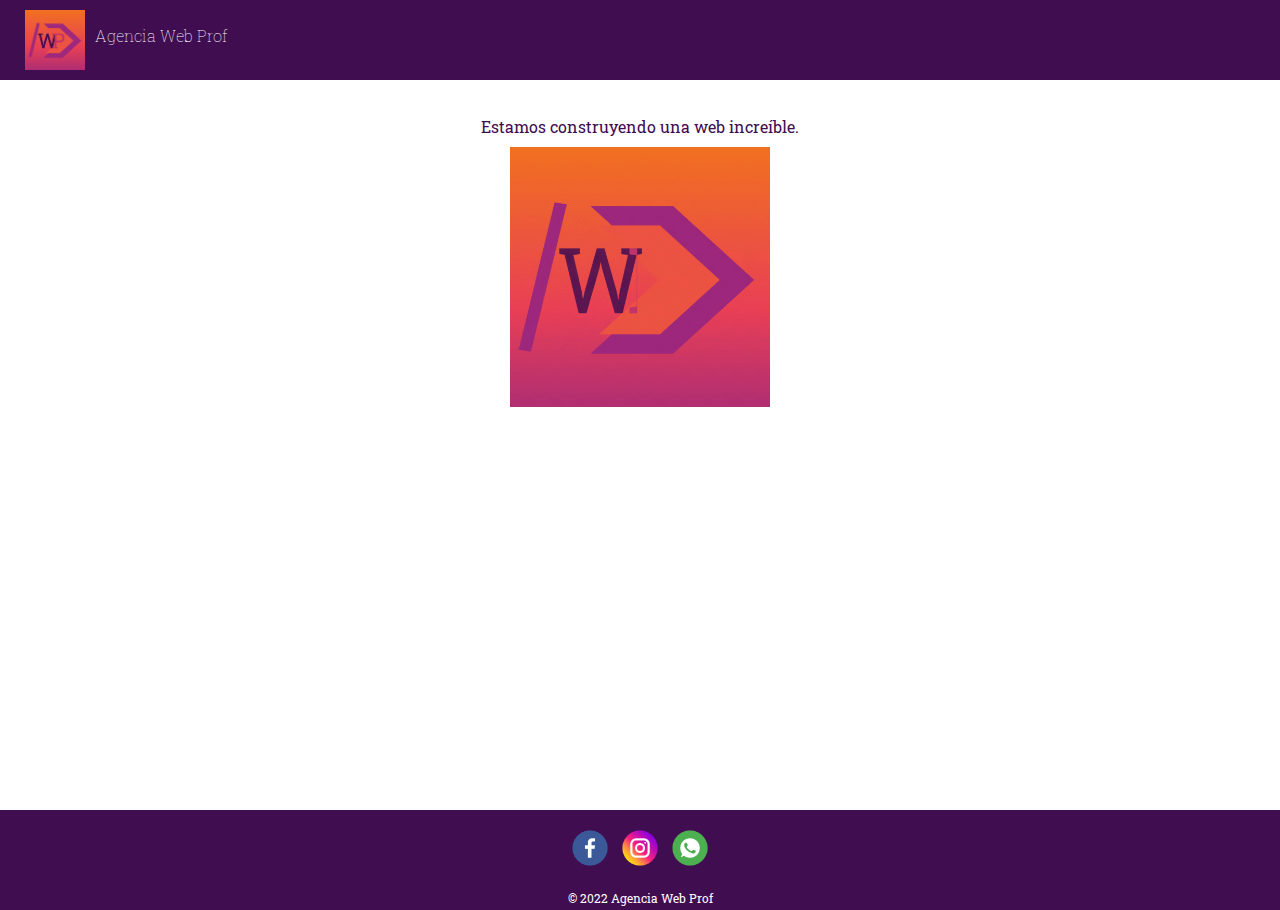
==== public/index.html @ 10464bdc "landing page en construccion" ====
<!DOCTYPE html>
<html lang="en">
<head>
    <meta charset="UTF-8">
    <meta http-equiv="X-UA-Compatible" content="IE=edge">
    <meta name="viewport" content="width=device-width, initial-scale=1.0">
  <!-- Primary Meta Tags -->
<title>Agencia Web Prof </title>
<meta name="title" content="Agencia Web Prof ">
<meta name="description" content="Desarrollos digitales para Profesionales.
Somos un equipo de desarrolladores web apasionados por las herramientas digitales. Creamos tu sitio web y redes sociales para que tu marca personal o de tu institución tenga presencia en internet.">

<!-- Open Graph / Facebook -->
<meta property="og:type" content="website">
<meta property="og:url" content="https://agenciawebprof-1330c.web.app/">
<meta property="og:title" content="Agencia Web Prof ">
<meta property="og:description" content="Desarrollos digitales para Profesionales.
Somos un equipo de desarrolladores web apasionados por las herramientas digitales. Creamos tu sitio web y redes sociales para que tu marca personal o de tu institución tenga presencia en internet.">
<meta property="og:image" content="https://agenciawebprof-1330c.web.app/images/WP-portadaFB.png">

<!-- Twitter -->
<meta property="twitter:card" content="summary_large_image">
<meta property="twitter:url" content="https://agenciawebprof-1330c.web.app/">
<meta property="twitter:title" content="Agencia Web Prof ">
<meta property="twitter:description" content="Desarrollos digitales para Profesionales.
Somos un equipo de desarrolladores web apasionados por las herramientas digitales. Creamos tu sitio web y redes sociales para que tu marca personal o de tu institución tenga presencia en internet.">
<meta property="twitter:image" content="https://agenciawebprof-1330c.web.app/images/WP-portadaFB.png">
    <link rel="shortcut icon" href="images/WP-logo.png" type="image/x-icon">
    <link rel="stylesheet" href="style/style.css">
    <link rel="preconnect" href="https://fonts.googleapis.com">

    <meta name="robots" content="index, follow" />
    <meta name="googlebot" content="index, follow" />
    <meta name="googlebot-news" content="index, follow" />
    
<link rel="preconnect" href="https://fonts.gstatic.com" crossorigin>
<link href="https://fonts.googleapis.com/css2?family=Roboto+Slab:wght@100;400;700&display=swap" rel="stylesheet">
</head>
<body>
    <header>
        <nav>
            <div class="nav-container-logo">
                <img src="images/WP-logo.png" alt="Logo Agencia Web Prof">
                <h3>Agencia Web Prof</h3>
            </div>
        </nav>
    </header>
    <section class="main">
            <div class="container-main">
                <h1>Estamos construyendo una web increíble.</h1>
                <img src="images/WP.gif" alt="">
            </div>
    </section>
    <footer>
        <div class="footer-container">
            <a href="https://www.facebook.com/Agencia-Web-Prof-107950145409846" target="_blank"><img src="images/logo-face.png" alt="Facebook" class="footer-img-redes"></a>
            <a href="https://www.instagram.com/agencia.web.prof/" target="_blank"><img src="images/logo-insta.png" alt="Instagram" class="footer-img-redes"></a>
            <a href="https://walink.co/66dfc9" target="_blank"><img src="images/logo-whatsapp.png" alt="Whatsapp" class="footer-img-redes"></a>
        </div>
       <div class="footer-copy">&copy; 2022 Agencia Web Prof</div>
    </footer>
</body>
</html>
---- public/style/style.css ----
body {
    box-sizing: border-box;
    margin: 0 auto;
    font-family: 'Roboto Slab', serif;
     -webkit-font-smoothing: antialiased;
}
header {
    height: 80px;
    width: 100%;
    background-color: #400D51;
}
.nav-container-logo {
    width: 100%;
    height: 60px;
    display: flex;
    gap: 10px;
}
.nav-container-logo img {
    width: 60px;
    height: 60px;
    margin-top: 10px;
    margin-left: 25px;
}
.nav-container-logo h3 {
    color: #fff;
    font-weight: 100;
    font-size: 16px;
    margin-top: 25px;
}
.main {
    width: 100%;
    height: calc(100vh - 170px );
    display: flex;
}
.container-main {
    width: 100%;
    margin-top: 25px;
    display: flex;
    flex-direction: column;
    align-items: center;
}
.container-main img {
    width: 260px;
}
.container-main h1 {
    font-weight: 400;
    color:#400D51;
    font-size: 16px;
}
footer {
    width: 100%;
    height: 100px;
    display: flex;
    flex-direction: column;
    align-items: center;
    background-color: #400D51;
}
.footer-container {
    width: 100%;
    height: 80px;
    display: flex;
    justify-content: center;
    gap: 10px;
    align-items: center;
}
.footer-img-redes {
    width: 40px;
}
.footer-copy {
    color: #fff;
    font-size: 12px;
}
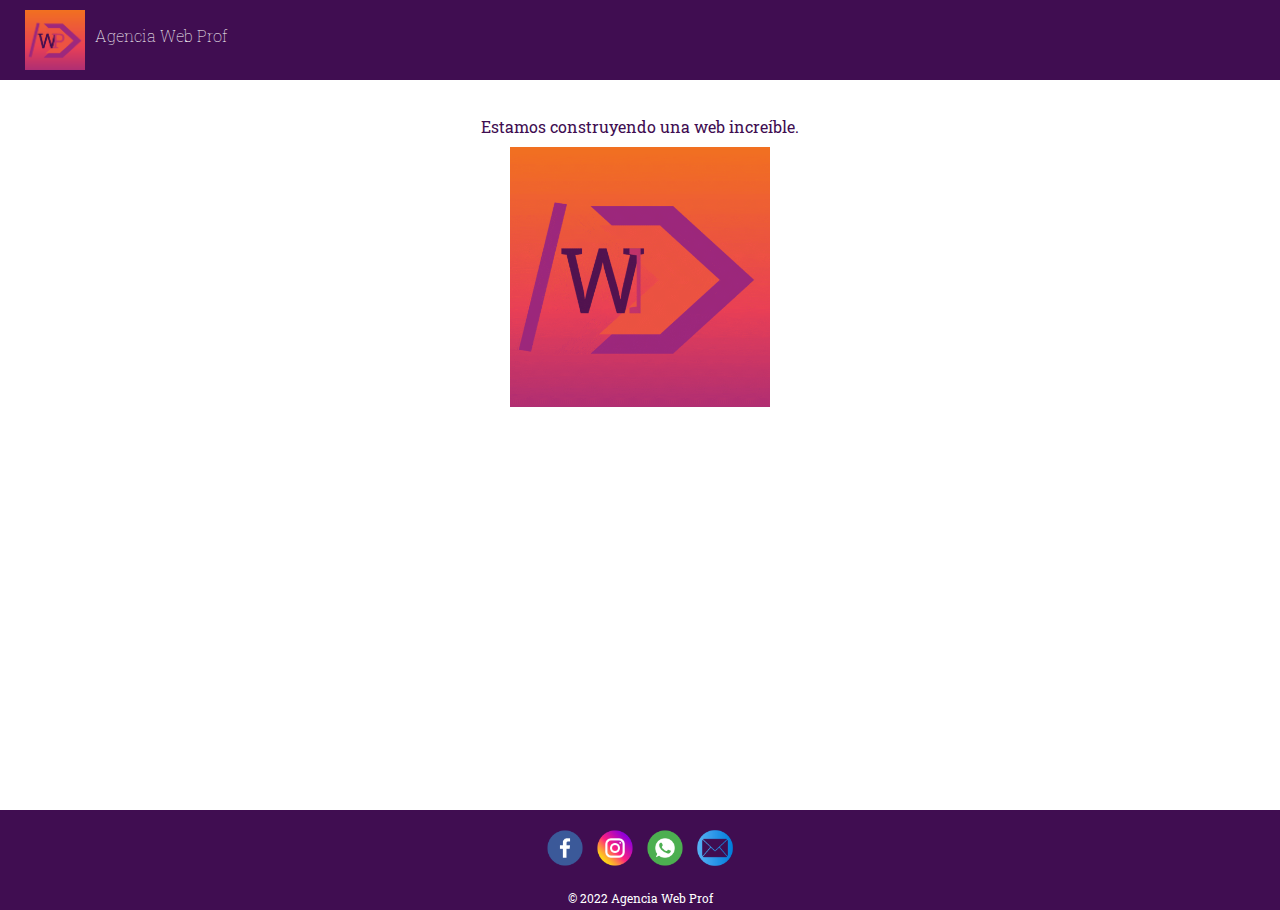
==== commit c36eec4f: "nuevo logo en footer - mail" ====
--- a/public/index.html
+++ b/public/index.html
@@ -56,6 +56,7 @@
             <a href="https://www.facebook.com/Agencia-Web-Prof-107950145409846" target="_blank"><img src="images/logo-face.png" alt="Facebook" class="footer-img-redes"></a>
             <a href="https://www.instagram.com/agencia.web.prof/" target="_blank"><img src="images/logo-insta.png" alt="Instagram" class="footer-img-redes"></a>
             <a href="https://walink.co/66dfc9" target="_blank"><img src="images/logo-whatsapp.png" alt="Whatsapp" class="footer-img-redes"></a>
+            <a href="mailto:agenciawebprof@gmail.com" target="_blank"><img src="images/logo-mail.png" alt="Correo Electrónico" class="footer-img-redes"></a>
         </div>
        <div class="footer-copy">&copy; 2022 Agencia Web Prof</div>
     </footer>
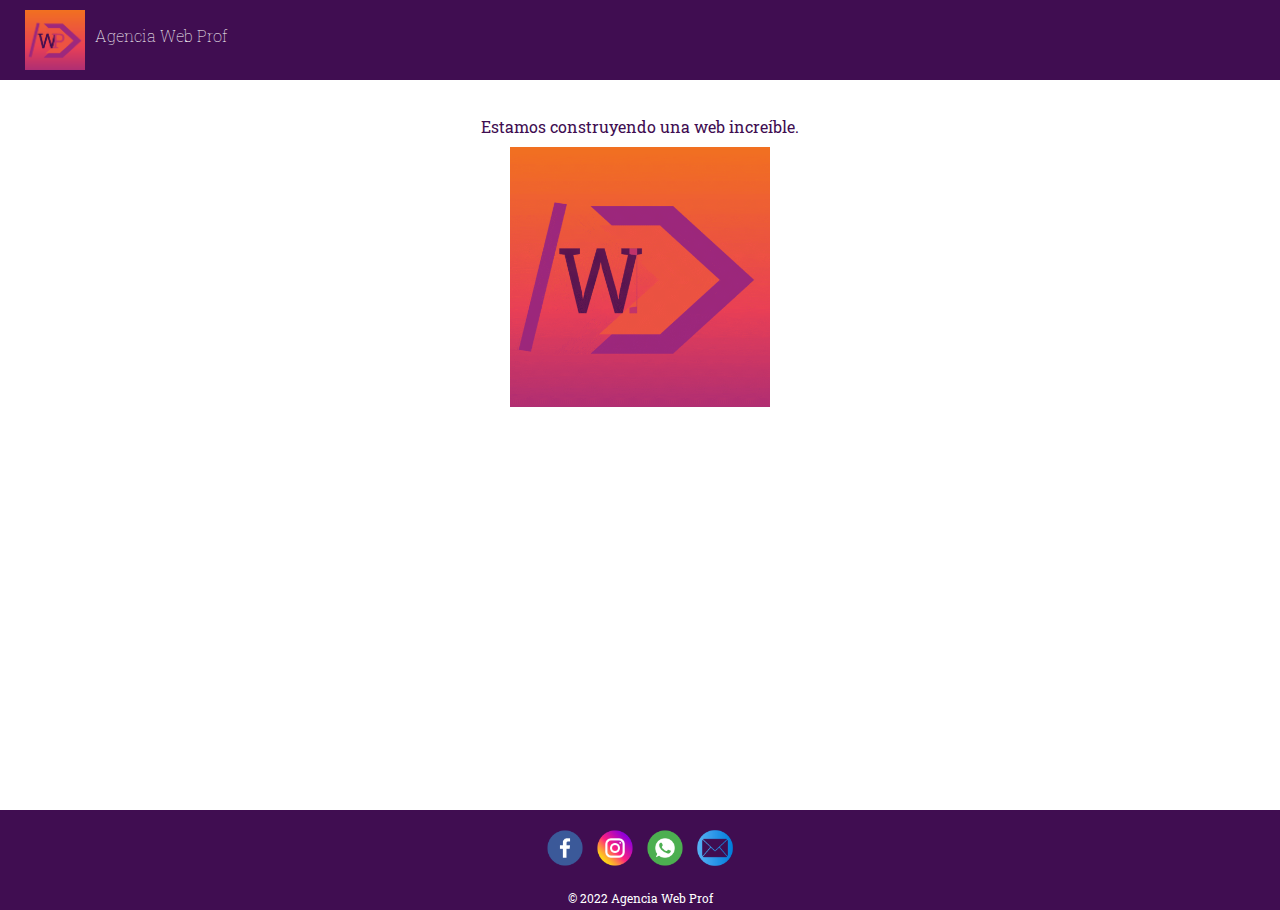
==== commit 396727e2: "Update index.html" ====
--- a/public/index.html
+++ b/public/index.html
@@ -1,5 +1,5 @@
 <!DOCTYPE html>
-<html lang="en">
+<html lang="es">
 <head>
     <meta charset="UTF-8">
     <meta http-equiv="X-UA-Compatible" content="IE=edge">
@@ -12,19 +12,19 @@
 
 <!-- Open Graph / Facebook -->
 <meta property="og:type" content="website">
-<meta property="og:url" content="https://agenciawebprof-1330c.web.app/">
+<meta property="og:url" content="https://agenciawebprof.com/">
 <meta property="og:title" content="Agencia Web Prof ">
 <meta property="og:description" content="Desarrollos digitales para Profesionales.
 Somos un equipo de desarrolladores web apasionados por las herramientas digitales. Creamos tu sitio web y redes sociales para que tu marca personal o de tu institución tenga presencia en internet.">
-<meta property="og:image" content="https://agenciawebprof-1330c.web.app/images/WP-portadaFB.png">
+<meta property="og:image" content="https://agenciawebprof.com/images/WP-portadaFB.png">
 
 <!-- Twitter -->
 <meta property="twitter:card" content="summary_large_image">
-<meta property="twitter:url" content="https://agenciawebprof-1330c.web.app/">
+<meta property="twitter:url" content="https://agenciawebprof.com/">
 <meta property="twitter:title" content="Agencia Web Prof ">
 <meta property="twitter:description" content="Desarrollos digitales para Profesionales.
 Somos un equipo de desarrolladores web apasionados por las herramientas digitales. Creamos tu sitio web y redes sociales para que tu marca personal o de tu institución tenga presencia en internet.">
-<meta property="twitter:image" content="https://agenciawebprof-1330c.web.app/images/WP-portadaFB.png">
+<meta property="twitter:image" content="https://agenciawebprof.com/images/WP-portadaFB.png">
     <link rel="shortcut icon" href="images/WP-logo.png" type="image/x-icon">
     <link rel="stylesheet" href="style/style.css">
     <link rel="preconnect" href="https://fonts.googleapis.com">
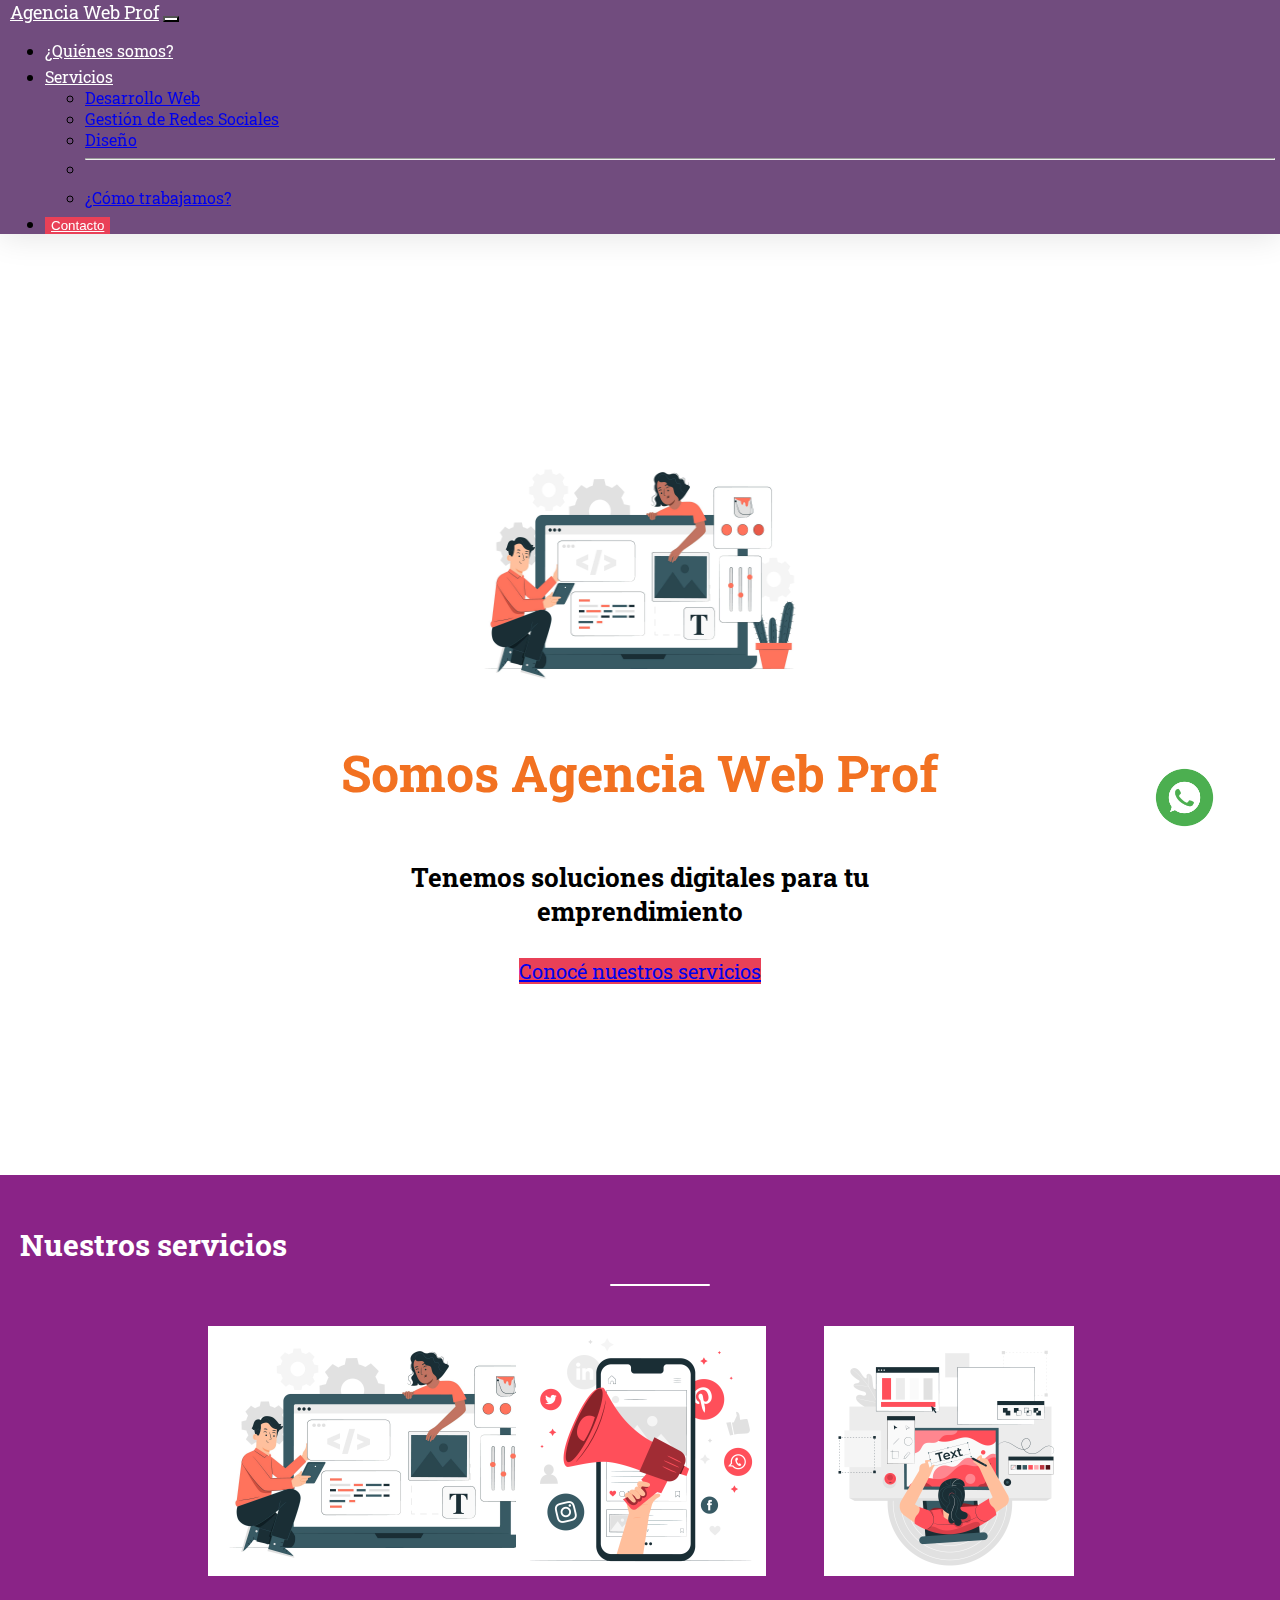
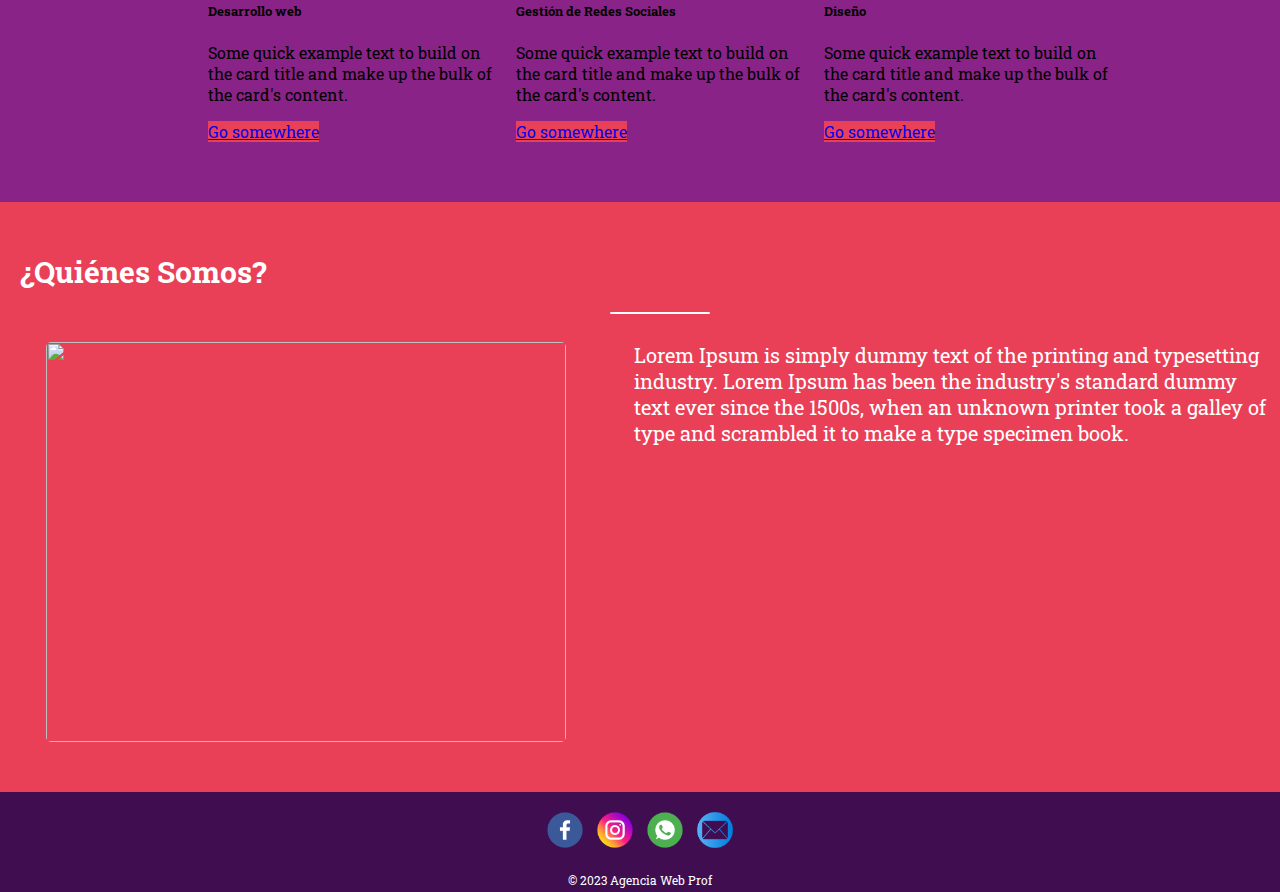
==== commit 3af404f0: "actualizacion" ====
--- a/public/index.html
+++ b/public/index.html
@@ -7,49 +7,126 @@
   <!-- Primary Meta Tags -->
 <title>Agencia Web Prof </title>
 <meta name="title" content="Agencia Web Prof ">
-<meta name="description" content="Desarrollos digitales para Profesionales.
-Somos un equipo de desarrolladores web apasionados por las herramientas digitales. Creamos tu sitio web y redes sociales para que tu marca personal o de tu institución tenga presencia en internet.">
-
+<meta name="description" content="Desarrollos digitales e integrales para Profesionales. Diseñamos páginas web, portfolios y tiendas virtuales y gestionamos redes sociales de emprendimientos, servicios independientes, etc.">
+<!--Desarrollada por margitor@gmail.com-->
 <!-- Open Graph / Facebook -->
 <meta property="og:type" content="website">
 <meta property="og:url" content="https://agenciawebprof.com/">
 <meta property="og:title" content="Agencia Web Prof ">
-<meta property="og:description" content="Desarrollos digitales para Profesionales.
-Somos un equipo de desarrolladores web apasionados por las herramientas digitales. Creamos tu sitio web y redes sociales para que tu marca personal o de tu institución tenga presencia en internet.">
+<meta property="og:description" content="Desarrollos digitales e integrales para Profesionales. Diseñamos páginas web, portfolios y tiendas virtuales y gestionamos redes sociales de emprendimientos, servicios independientes, etc.">
 <meta property="og:image" content="https://agenciawebprof.com/images/WP-portadaFB.png">
 
 <!-- Twitter -->
 <meta property="twitter:card" content="summary_large_image">
 <meta property="twitter:url" content="https://agenciawebprof.com/">
 <meta property="twitter:title" content="Agencia Web Prof ">
-<meta property="twitter:description" content="Desarrollos digitales para Profesionales.
-Somos un equipo de desarrolladores web apasionados por las herramientas digitales. Creamos tu sitio web y redes sociales para que tu marca personal o de tu institución tenga presencia en internet.">
+<meta property="twitter:description" content="Desarrollos digitales e integrales para Profesionales. Diseñamos páginas web, portfolios y tiendas virtuales y gestionamos redes sociales de emprendimientos, servicios independientes, etc.">
 <meta property="twitter:image" content="https://agenciawebprof.com/images/WP-portadaFB.png">
-    <link rel="shortcut icon" href="images/WP-logo.png" type="image/x-icon">
-    <link rel="stylesheet" href="style/style.css">
-    <link rel="preconnect" href="https://fonts.googleapis.com">
-
     <meta name="robots" content="index, follow" />
     <meta name="googlebot" content="index, follow" />
     <meta name="googlebot-news" content="index, follow" />
+
     
+
 <link rel="preconnect" href="https://fonts.gstatic.com" crossorigin>
 <link href="https://fonts.googleapis.com/css2?family=Roboto+Slab:wght@100;400;700&display=swap" rel="stylesheet">
+<!--Bootstrap-->
+<link href="https://cdn.jsdelivr.net/npm/bootstrap@5.3.0-alpha1/dist/css/bootstrap.min.css" rel="stylesheet" integrity="sha384-GLhlTQ8iRABdZLl6O3oVMWSktQOp6b7In1Zl3/Jr59b6EGGoI1aFkw7cmDA6j6gD" crossorigin="anonymous">
+
+<link rel="shortcut icon" href="images/WP-logo.png" type="image/x-icon">
+    <link rel="stylesheet" href="style/style.css">
+    <link rel="preconnect" href="https://fonts.googleapis.com">
 </head>
 <body>
     <header>
-        <nav>
-            <div class="nav-container-logo">
-                <img src="images/WP-logo.png" alt="Logo Agencia Web Prof">
-                <h3>Agencia Web Prof</h3>
+        <nav class="navbar navbar-expand-lg fixed-top">
+            <div class="container-fluid">
+              <a class="navbar-brand" href="#">Agencia Web Prof</a>
+              <button class="navbar-toggler" type="button" data-bs-toggle="collapse" data-bs-target="#navbarSupportedContent" aria-controls="navbarSupportedContent" aria-expanded="false" aria-label="Toggle navigation">
+                <span class="navbar-toggler-icon"></span>
+              </button>
+              <div class="collapse navbar-collapse" id="navbarSupportedContent">
+                <ul class="navbar-nav me-auto mb-2 mb-lg-0">
+                  <li class="nav-item">
+                    <a class="nav-link" aria-current="page" href="#nosotros">¿Quiénes somos?</a>
+                  </li>
+                  <li class="nav-item dropdown">
+                    <a class="nav-link dropdown-toggle" href="#" role="button" data-bs-toggle="dropdown" aria-expanded="false">
+                      Servicios
+                    </a>
+                    <ul class="dropdown-menu">
+                      <li><a class="dropdown-item" href="#">Desarrollo Web</a></li>
+                      <li><a class="dropdown-item" href="#">Gestión de Redes Sociales</a></li>
+                      <li><a class="dropdown-item" href="#">Diseño</a></li>
+                      <li><hr class="dropdown-divider"></li>
+            <li><a class="dropdown-item" href="#">¿Cómo trabajamos?</a></li>
+                    </ul>
+                  </li>
+                  <li class="nav-item">
+                    <button type="button" class="btn btn-primary btn-sm"><a class="nav-link" href="#">Contacto</a></button>
+                  </li>
+                  
+                </ul>
+              </div>
             </div>
-        </nav>
+          </nav>
     </header>
     <section class="main">
-            <div class="container-main">
-                <h1>Estamos construyendo una web increíble.</h1>
-                <img src="images/WP.gif" alt="">
-            </div>
+      <div class="main-container">
+        <div class="main-img">
+          <img src="images/otras/desarrollo.jpg" alt="">
+        </div>
+      <div class="main-container-texto">
+        <h1 class="main-titulo">Somos Agencia Web Prof</h1>
+        <h2 class="main-subtitulo">Tenemos soluciones digitales para tu emprendimiento</h2>
+        <a class="btn btn-primary cta" href="#" role="button">Conocé nuestros servicios</a>
+      </div>
+
+    </div>
+      <button class="fav-btn"><a href=""><img src="images/logo-whatsapp.png" alt="Botón Whatsapp"></a></button>
+    </section>
+    <section id="servicios" class="section servicios">
+      <div class="section-container-titulo">
+        <h1 class="titulo-section">Nuestros servicios</h1>
+        <hr class="divisor-titulo">
+        <div class="servicios-container-cards">
+        <div class="card" style="width: 18rem;">
+          <img src="images/otras/desarrollo.jpg" class="card-img-top" alt="...">
+          <div class="card-body">
+            <h5 class="card-title">Desarrollo web</h5>
+            <p class="card-text">Some quick example text to build on the card title and make up the bulk of the card's content.</p>
+            <a href="#" class="btn btn-primary">Go somewhere</a>
+          </div>
+        </div>
+        <div class="card" style="width: 18rem;">
+          <img src="images/otras/redes.jpg" class="card-img-top" alt="...">
+          <div class="card-body">
+            <h5 class="card-title">Gestión de Redes Sociales</h5>
+            <p class="card-text">Some quick example text to build on the card title and make up the bulk of the card's content.</p>
+            <a href="#" class="btn btn-primary">Go somewhere</a>
+          </div>
+        </div>
+        <div class="card" style="width: 18rem;">
+          <img src="images/otras/diseño.jpg" class="card-img-top" alt="...">
+          <div class="card-body">
+            <h5 class="card-title">Diseño</h5>
+            <p class="card-text">Some quick example text to build on the card title and make up the bulk of the card's content.</p>
+            <a href="#" class="btn btn-primary">Go somewhere</a>
+          </div>
+        </div>
+      </div>
+      </div>
+    </section>
+    <section id="nosotros" class="section nosotros">
+      <div class="section-container-titulo">
+        <h1 class="titulo-section">¿Quiénes Somos?</h1>
+        <hr class="divisor-titulo">
+      
+      <div class="container-nosotros-txt">
+        <img src="" alt="">
+        <p>Lorem Ipsum is simply dummy text of the printing and typesetting industry. Lorem Ipsum has been the industry's standard dummy text ever since the 1500s, when an unknown printer took a galley of type and scrambled it to make a type specimen book.</p>
+      </div>
+    </div>
     </section>
     <footer>
         <div class="footer-container">
@@ -58,7 +135,8 @@
             <a href="https://walink.co/66dfc9" target="_blank"><img src="images/logo-whatsapp.png" alt="Whatsapp" class="footer-img-redes"></a>
             <a href="mailto:agenciawebprof@gmail.com" target="_blank"><img src="images/logo-mail.png" alt="Correo Electrónico" class="footer-img-redes"></a>
         </div>
-       <div class="footer-copy">&copy; 2022 Agencia Web Prof</div>
+       <div class="footer-copy">&copy; 2023 Agencia Web Prof</div>
     </footer>
+    <script src="https://cdn.jsdelivr.net/npm/bootstrap@5.3.0-alpha1/dist/js/bootstrap.bundle.min.js" integrity="sha384-w76AqPfDkMBDXo30jS1Sgez6pr3x5MlQ1ZAGC+nuZB+EYdgRZgiwxhTBTkF7CXvN" crossorigin="anonymous"></script>
 </body>
 </html>--- a/public/style/style.css
+++ b/public/style/style.css
@@ -1,52 +1,179 @@
 body {
     box-sizing: border-box;
     margin: 0 auto;
-    font-family: 'Roboto Slab', serif;
-     -webkit-font-smoothing: antialiased;
+    font-family: 'Roboto Slab', serif !important;
+    -webkit-font-smoothing: antialiased;
 }
 header {
-    height: 80px;
-    width: 100%;
-    background-color: #400D51;
-}
-.nav-container-logo {
-    width: 100%;
-    height: 60px;
-    display: flex;
+    height: auto;
+    width: 100%;
+}
+.navbar {
+   /* From https://css.glass */
+background: rgba(64, 13, 81, 0.74);
+box-shadow: 0 4px 30px rgba(0, 0, 0, 0.1);
+backdrop-filter: blur(5.5px);
+-webkit-backdrop-filter: blur(5.5px);
+}
+.navbar-brand {
+    margin-left: 10px;
+    font-size: 18px !important;
+    color: #fff;
+}
+.nav-link {
+    color: #fff;
+}
+.nav-link:hover {
+    color: #fff;
+}
+.navbar-toggler-icon {
+    background-color: #fff ;
+}
+.navbar-toggler {
+    background-color: #fff;
+}
+#navbar-logo {
+    margin-left: 10px;
+}
+.nav-item {
+    margin: 5px;
+}
+/* boton whatsapp */
+.fav-btn img {
+    width: 50px;
+    height: 50px;
+}
+.fav-btn {
+    background-color: transparent;
+    border: none;
+    top: 90%;
+    left: 84%;
+    position: fixed;
+    z-index: 1;
+    border-radius: 50%;
+    width: 50px;
+    height: 50px;
+    padding: 0;
+}
+.fav-btn:hover {
+    background-color: #fff;
+}
+.main {
+    height: 100vh;
+    display: flex;
+    flex-direction: column-reverse;
+    flex-wrap: wrap;
+    padding-bottom: 25px;
+}
+.main-container {
+    width: 100%;
+    height: 100vh;
+    display: flex;
+    flex-direction: column;
+    align-items: center;
+    justify-content: center;
+}
+.main-img {
+    width: 100%;
+    height: auto;
+    padding-top: 40px;
+    display: flex;
+    justify-content: center;
+}
+.main-img img {
+    width: 350px;
+    height: 250px;
+}
+.main-container-texto {
+    width: 100%;
+    display: flex;
+    flex-direction: column;
+    align-items: center;
+    padding: 10px;
     gap: 10px;
 }
-.nav-container-logo img {
-    width: 60px;
-    height: 60px;
-    margin-top: 10px;
-    margin-left: 25px;
-}
-.nav-container-logo h3 {
-    color: #fff;
-    font-weight: 100;
+.main-titulo {
+    font-size: 28px;
+    font-weight: 700;
+    color: #F27121;
+}
+.main-subtitulo {
     font-size: 16px;
-    margin-top: 25px;
-}
-.main {
-    width: 100%;
-    height: calc(100vh - 170px );
-    display: flex;
-}
-.container-main {
-    width: 100%;
-    margin-top: 25px;
-    display: flex;
-    flex-direction: column;
-    align-items: center;
-}
-.container-main img {
-    width: 260px;
-}
-.container-main h1 {
-    font-weight: 400;
-    color:#400D51;
-    font-size: 16px;
-}
+    text-align: center;
+}
+.btn-primary {
+    background-color: #E94057;
+    border: #E94057;
+    height: fit-content;
+}
+.btn-primary:hover {
+    background-color: #8A2387;
+}
+
+/*estilos generales section*/
+.section {
+    width: 100%;
+    height: fit-content;
+}
+.divisor-titulo {
+    width: 100px;
+    height: 2px;
+    background-color: #fff;
+    border-radius: 5px;
+    opacity: 1;
+    border: #fff;
+}
+/*servicios*/
+.servicios {
+    background-color: #8A2387;
+}
+.servicios-container-cards {
+    width: 100%;
+    height: auto;
+    display: flex;
+    flex-wrap: wrap;
+    align-items: center;
+    justify-content: center;
+    gap: 20px;
+    margin-top: 40px;
+    margin-bottom: 40px;
+}
+.card-img-top {
+    height: 250px;
+}
+/*nosotros*/
+.nosotros {
+    background-color: #E94057;
+    height: fit-content;
+}
+.section-container-titulo {
+    width: 100%;
+    height: fit-content;
+    padding: 20px;
+}
+.container-nosotros-txt {
+    width: 100%;
+    display: flex;
+    flex-wrap: wrap;
+}
+.container-nosotros-txt img {
+    width: 300px;
+    height: 200px;
+    border-radius: 5px;
+    margin-top: 20px;
+    margin-bottom: 30px;
+}
+.container-nosotros-txt p {
+    color: #fff;
+    margin-top: 20px;
+    margin-bottom: 30px;
+}
+.titulo-section {
+    color: #fff;
+    font-size: 24px;
+    margin-top: 30px;
+}
+
 footer {
     width: 100%;
     height: 100px;
@@ -69,4 +196,70 @@
 .footer-copy {
     color: #fff;
     font-size: 12px;
+}
+@media screen and (min-width:768px) and (max-width:1024px) {
+    .main {
+        justify-content: center;
+        align-items: flex-end;
+    }
+    .main-container-texto {
+        width: 50%;
+        height: fit-content;
+    }
+    .container-nosotros-txt {
+        justify-content: space-around;
+    }
+    .container-nosotros-txt p {
+        width: 50%;
+    }
+    .container-nosotros-txt img {
+        width: 380px;
+        height: 260px;
+    }
+}
+@media screen and (min-width:1024px) {
+    .main {
+        justify-content: center;
+        align-items: flex-end;
+    }
+    .main-container-texto {
+        width: 50%;
+        height: fit-content;
+    }
+    .main-titulo {
+        font-size: 50px;
+    }
+    .main-subtitulo {
+        font-size: 26px;
+        margin-top: 10px;
+        margin-bottom: 20px;
+    }
+    .cta {
+        font-size: 20px;
+    }
+    .fav-btn img {
+        width: 65px;
+        height: 65px;
+    }
+    .fav-btn {
+        top: 85%;
+        left: 90%;
+        width: 65px;
+        height: 65px;
+    }
+    .container-nosotros-txt {
+        justify-content: space-around;
+        gap: 15px;
+    }
+    .container-nosotros-txt p {
+        width: 50%;
+        font-size: 20px;
+    }
+    .container-nosotros-txt img {
+        width: 520px;
+        height: 400px;
+    }
+    .titulo-section {
+        font-size: 30px;
+    }
 }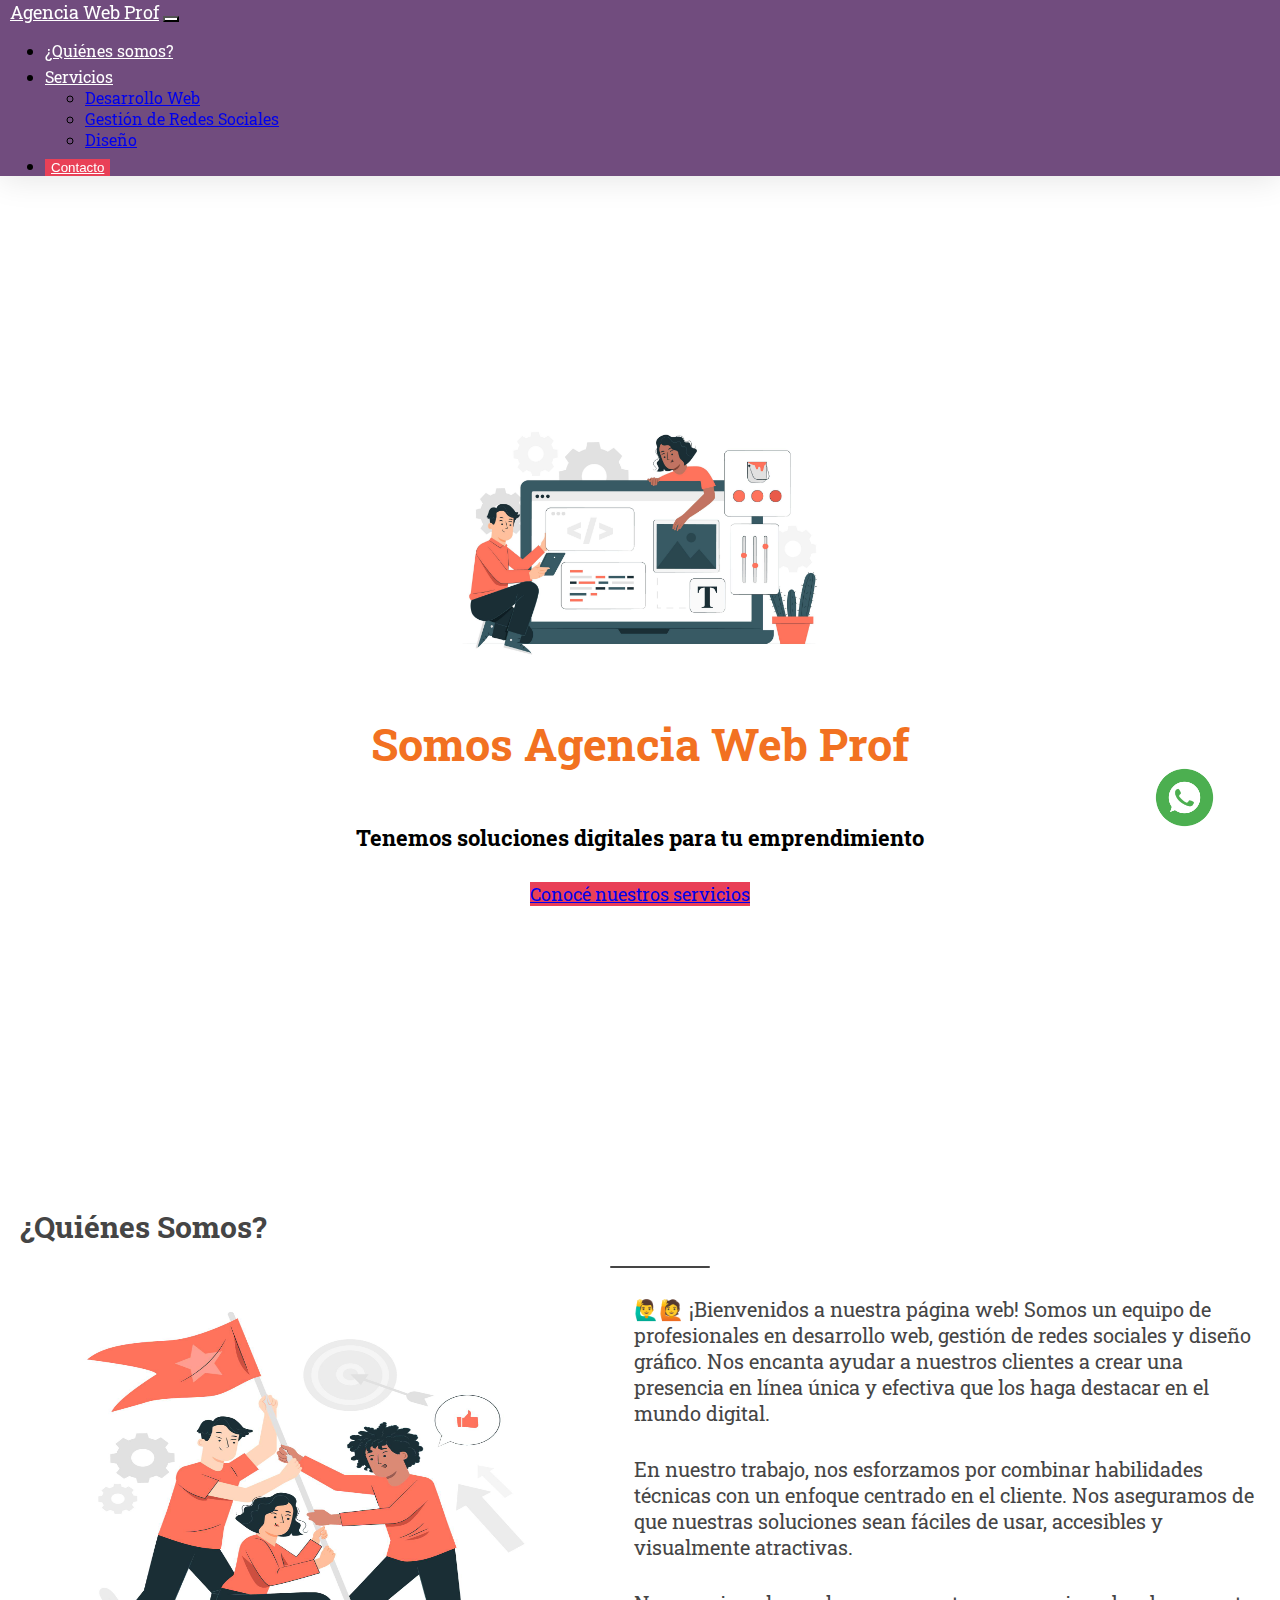
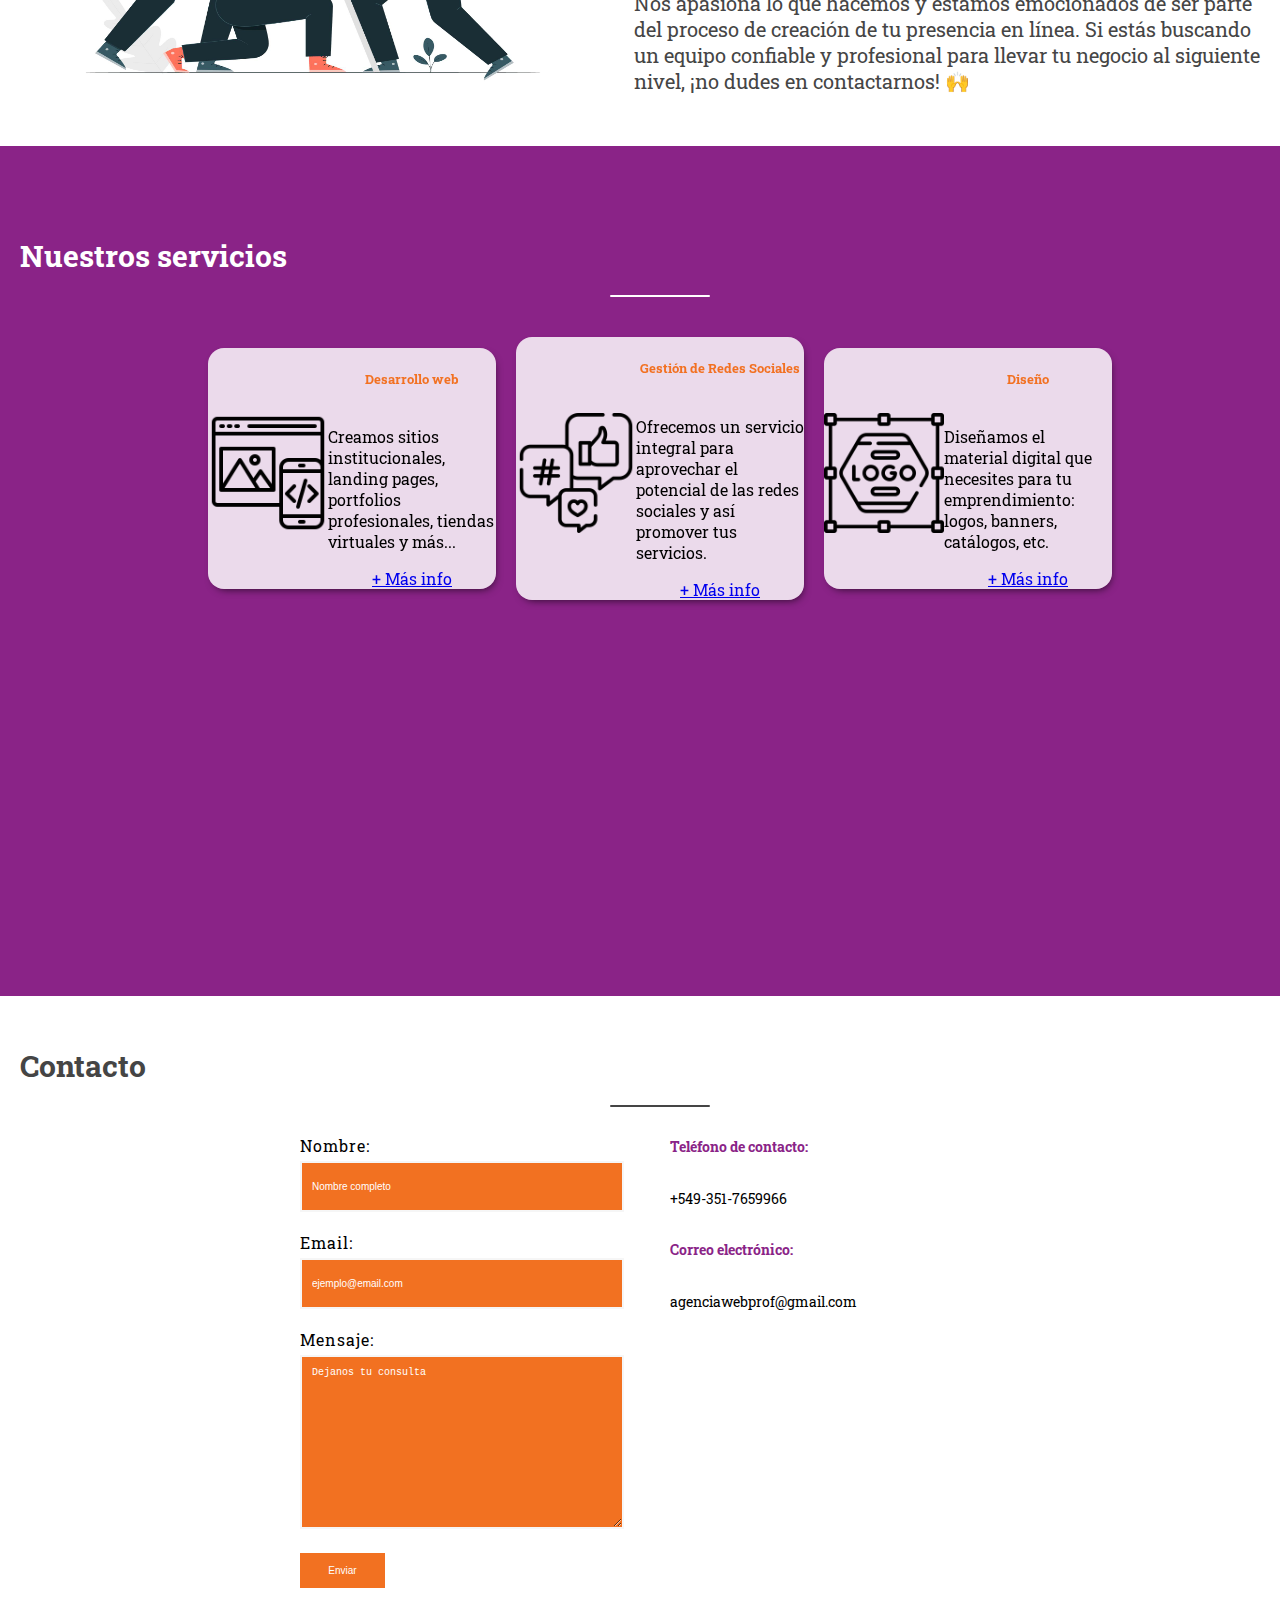
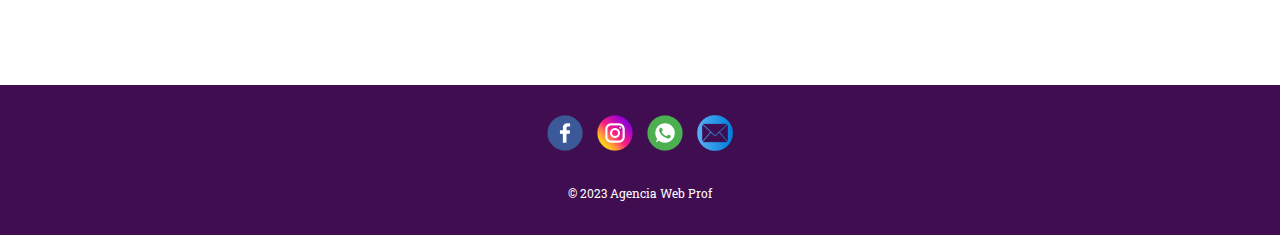
==== commit df44dde3: "update" ====
--- a/public/index.html
+++ b/public/index.html
@@ -5,9 +5,11 @@
     <meta http-equiv="X-UA-Compatible" content="IE=edge">
     <meta name="viewport" content="width=device-width, initial-scale=1.0">
   <!-- Primary Meta Tags -->
-<title>Agencia Web Prof </title>
+<title>Agencia Web Prof - Desarrollos digitales Córdoba</title>
 <meta name="title" content="Agencia Web Prof ">
 <meta name="description" content="Desarrollos digitales e integrales para Profesionales. Diseñamos páginas web, portfolios y tiendas virtuales y gestionamos redes sociales de emprendimientos, servicios independientes, etc.">
+<meta name="keywords" content="diseño web, desarrollo web, página web, redes sociales, diseño, productos digitales, soluciones digitales, paginas web córdoba, diseño web Córdoba">
+<meta name="author" content="Marcela Gisselle Tornier">
 <!--Desarrollada por margitor@gmail.com-->
 <!-- Open Graph / Facebook -->
 <meta property="og:type" content="website">
@@ -25,6 +27,7 @@
     <meta name="robots" content="index, follow" />
     <meta name="googlebot" content="index, follow" />
     <meta name="googlebot-news" content="index, follow" />
+    <meta name="google-site-verification" content="xXl60Ugz4HZSm-z0sXP-k3d6gBMS4dkk3ZHphmaedr0" />
 
     
 
@@ -55,15 +58,15 @@
                       Servicios
                     </a>
                     <ul class="dropdown-menu">
-                      <li><a class="dropdown-item" href="#">Desarrollo Web</a></li>
-                      <li><a class="dropdown-item" href="#">Gestión de Redes Sociales</a></li>
-                      <li><a class="dropdown-item" href="#">Diseño</a></li>
-                      <li><hr class="dropdown-divider"></li>
-            <li><a class="dropdown-item" href="#">¿Cómo trabajamos?</a></li>
+                      <li><a class="dropdown-item" href="#servicios">Desarrollo Web</a></li>
+                      <li><a class="dropdown-item" href="#servicios">Gestión de Redes Sociales</a></li>
+                      <li><a class="dropdown-item" href="#servicios">Diseño</a></li>
+                     <!-- <li><hr class="dropdown-divider"></li>
+            <li><a class="dropdown-item" href="#">¿Cómo trabajamos?</a></li>-->
                     </ul>
                   </li>
                   <li class="nav-item">
-                    <button type="button" class="btn btn-primary btn-sm"><a class="nav-link" href="#">Contacto</a></button>
+                    <button type="button" class="btn btn-primary btn-sm"><a class="nav-link" href="#contacto">Contacto</a></button>
                   </li>
                   
                 </ul>
@@ -79,11 +82,26 @@
       <div class="main-container-texto">
         <h1 class="main-titulo">Somos Agencia Web Prof</h1>
         <h2 class="main-subtitulo">Tenemos soluciones digitales para tu emprendimiento</h2>
-        <a class="btn btn-primary cta" href="#" role="button">Conocé nuestros servicios</a>
+        <a class="btn btn-primary cta" href="#servicios" role="button">Conocé nuestros servicios</a>
       </div>
 
     </div>
-      <button class="fav-btn"><a href=""><img src="images/logo-whatsapp.png" alt="Botón Whatsapp"></a></button>
+      <button class="fav-btn"><a href="https://walink.co/66dfc9"><img src="images/logo-whatsapp.png" alt="Botón Whatsapp"></a></button>
+    </section>
+    <section id="nosotros" class="section nosotros">
+      <div class="section-container-titulo">
+        <h1 class="titulo-section">¿Quiénes Somos?</h1>
+        <hr class="divisor-titulo-2">
+      
+      <div class="container-nosotros-txt">
+        <img src="images/otras/equipo.jpg" alt="">
+       <div class="nosotros-txt">
+        <p>🙋‍♂️🙋 ¡Bienvenidos a nuestra página web! Somos un equipo de profesionales en desarrollo web, gestión de redes sociales y diseño gráfico. Nos encanta ayudar a nuestros clientes a crear una presencia en línea única y efectiva que los haga destacar en el mundo digital.</p>
+        <p>En nuestro trabajo, nos esforzamos por combinar habilidades técnicas con un enfoque centrado en el cliente. Nos aseguramos de que nuestras soluciones sean fáciles de usar, accesibles y visualmente atractivas.</p>
+        <p>Nos apasiona lo que hacemos y estamos emocionados de ser parte del proceso de creación de tu presencia en línea. Si estás buscando un equipo confiable y profesional para llevar tu negocio al siguiente nivel, ¡no dudes en contactarnos! 🙌</p>
+      </div>
+      </div>
+    </div>
     </section>
     <section id="servicios" class="section servicios">
       <div class="section-container-titulo">
@@ -91,43 +109,56 @@
         <hr class="divisor-titulo">
         <div class="servicios-container-cards">
         <div class="card" style="width: 18rem;">
-          <img src="images/otras/desarrollo.jpg" class="card-img-top" alt="...">
+          <img src="images/iconos/diseno-web.png" class="card-img-top" alt="...">
           <div class="card-body">
             <h5 class="card-title">Desarrollo web</h5>
-            <p class="card-text">Some quick example text to build on the card title and make up the bulk of the card's content.</p>
-            <a href="#" class="btn btn-primary">Go somewhere</a>
+            <p class="card-text">Creamos sitios institucionales, landing pages, portfolios profesionales, tiendas virtuales y más...</p>
+            <a href="https://wa.link/pz1e0p" target="_blank">+ Más info</a>
           </div>
         </div>
         <div class="card" style="width: 18rem;">
-          <img src="images/otras/redes.jpg" class="card-img-top" alt="...">
+          <img src="images/iconos/medios-de-comunicacion-social.png" class="card-img-top" alt="...">
           <div class="card-body">
             <h5 class="card-title">Gestión de Redes Sociales</h5>
-            <p class="card-text">Some quick example text to build on the card title and make up the bulk of the card's content.</p>
-            <a href="#" class="btn btn-primary">Go somewhere</a>
+            <p class="card-text">Ofrecemos un servicio integral para aprovechar el potencial de las redes sociales y así promover tus servicios.</p>
+            <a href="https://wa.link/pz1e0p" target="_blank">+ Más info</a>
           </div>
         </div>
         <div class="card" style="width: 18rem;">
-          <img src="images/otras/diseño.jpg" class="card-img-top" alt="...">
+          <img src="images/iconos/logo.png" class="card-img-top" alt="...">
           <div class="card-body">
             <h5 class="card-title">Diseño</h5>
-            <p class="card-text">Some quick example text to build on the card title and make up the bulk of the card's content.</p>
-            <a href="#" class="btn btn-primary">Go somewhere</a>
+            <p class="card-text">Diseñamos el material digital que necesites para tu emprendimiento: logos, banners, catálogos, etc.</p>
+            <a href="https://wa.link/pz1e0p" target="_blank">+ Más info</a>
           </div>
         </div>
       </div>
       </div>
     </section>
-    <section id="nosotros" class="section nosotros">
-      <div class="section-container-titulo">
-        <h1 class="titulo-section">¿Quiénes Somos?</h1>
-        <hr class="divisor-titulo">
-      
-      <div class="container-nosotros-txt">
-        <img src="" alt="">
-        <p>Lorem Ipsum is simply dummy text of the printing and typesetting industry. Lorem Ipsum has been the industry's standard dummy text ever since the 1500s, when an unknown printer took a galley of type and scrambled it to make a type specimen book.</p>
-      </div>
+   <section id="contacto" class="section contacto">
+    <div class="section-container-titulo">
+      <h1 class="titulo-section">Contacto</h1>
+      <hr class="divisor-titulo-2">
+      <div class="container-form">
+      <form action="https://formsubmit.co/agenciawebprof@gmail.com" method="POST">
+        <label for="nombre">Nombre:</label>
+        <input id="nombre" name="nombre" placeholder="Nombre completo">
+        <label for="email">Email:</label>
+        <input id="email" name="email" type="email" placeholder="ejemplo@email.com">
+        <label for="mensaje">Mensaje:</label>
+        <textarea id="mensaje" name="mensaje" placeholder="Dejanos tu consulta"></textarea>
+        <input id="submit" name="submit" type="submit" value="Enviar">
+        <input type="hidden" name="_next" value="https://agenciawebprof.com/contacto-confirmacion.html">
+ </form>
+ <div class="container-feedredes">
+  <h4>Teléfono de contacto:</h3>
+  <p>+549-351-7659966</p>
+  <h4>Correo electrónico:</h4>
+  <p>agenciawebprof@gmail.com</p>
+  <iframe src="https://www.google.com/maps/embed?pb=!1m14!1m8!1m3!1d13628.549662804187!2d-64.1934496!3d-31.355187!3m2!1i1024!2i768!4f13.1!3m3!1m2!1s0x943299495e1b9801%3A0x82e3cabbc056b3fe!2sAgencia%20Web%20Prof!5e0!3m2!1ses-419!2sar!4v1688053791832!5m2!1ses-419!2sar" width="350" height="300" style="border:0;" allowfullscreen="" loading="lazy" referrerpolicy="no-referrer-when-downgrade"></iframe>
+</div>
     </div>
-    </section>
+   </section>
     <footer>
         <div class="footer-container">
             <a href="https://www.facebook.com/Agencia-Web-Prof-107950145409846" target="_blank"><img src="images/logo-face.png" alt="Facebook" class="footer-img-redes"></a>
--- a/public/style/style.css
+++ b/public/style/style.css
@@ -3,6 +3,7 @@
     margin: 0 auto;
     font-family: 'Roboto Slab', serif !important;
     -webkit-font-smoothing: antialiased;
+    scroll-behavior: smooth;
 }
 header {
     height: auto;
@@ -139,11 +140,34 @@
     margin-bottom: 40px;
 }
 .card-img-top {
-    height: 250px;
+    height: 120px;
+    width: 130px;
+    margin-top: 10px;
+}
+.card {
+    display: flex;
+    align-items: center;
+   /* From https://css.glass */
+background: rgba(255, 255, 255, 0.83);
+border-radius: 16px;
+box-shadow: 0 4px 30px rgba(0, 0, 0, 0.1);
+backdrop-filter: blur(6.6px);
+-webkit-backdrop-filter: blur(6.6px);
+box-shadow: 2px 4px 8px -4px rgba(0,0,0,0.75);
+-webkit-box-shadow: 2px 4px 8px -4px rgba(0,0,0,0.75);
+-moz-box-shadow: 2px 4px 8px -4px rgba(0,0,0,0.75);
+}
+.card-title {
+    color: #F27121;
+}
+.card-body {
+    display: flex;
+    flex-direction: column;
+    align-items: center;
 }
 /*nosotros*/
 .nosotros {
-    background-color: #E94057;
+    background-color: #fff;
     height: fit-content;
 }
 .section-container-titulo {
@@ -158,33 +182,73 @@
 }
 .container-nosotros-txt img {
     width: 300px;
-    height: 200px;
+    height: 270px;
     border-radius: 5px;
     margin-top: 20px;
     margin-bottom: 30px;
 }
 .container-nosotros-txt p {
-    color: #fff;
+    color: #454545;
     margin-top: 20px;
     margin-bottom: 30px;
+    font-size: 14px;
+}
+.nosotros h1 {
+    color: #454545;
+}
+.divisor-titulo-2 {
+    width: 100px;
+    height: 2px;
+    background-color: #454545;
+    border-radius: 5px;
+    opacity: 1;
+    border: #454545;
 }
 .titulo-section {
     color: #fff;
     font-size: 24px;
     margin-top: 30px;
 }
-
+/*seccion contacto*/
+.contacto {
+    margin-bottom: 40px;
+}
+.contacto h1 {
+    color: #454545;
+}
+.container-form {
+    display: flex;
+    align-items: baseline;
+    width: 100%;
+    flex-wrap: wrap;
+    gap: 70px;
+    justify-content: center;
+}
+.container-feedredes {
+    display: flex;
+    flex-wrap: nowrap;
+    flex-direction: column;
+}
+.container-feedredes h4 {
+    font-size: 14px;
+    color: #8A2387;
+    font-weight: bold;
+}
+.container-feedredes p {
+    font-size: 14px;
+}
+/*footer*/
 footer {
     width: 100%;
+    height: 150px;
+    display: flex;
+    flex-direction: column;
+    align-items: center;
+    background-color: #400D51;
+}
+.footer-container {
+    width: 100%;
     height: 100px;
-    display: flex;
-    flex-direction: column;
-    align-items: center;
-    background-color: #400D51;
-}
-.footer-container {
-    width: 100%;
-    height: 80px;
     display: flex;
     justify-content: center;
     gap: 10px;
@@ -196,6 +260,11 @@
 .footer-copy {
     color: #fff;
     font-size: 12px;
+}
+/*confirmacion consulta enviada*/
+.main-img-confirmacion img{
+    width: 300px;
+    height: auto;
 }
 @media screen and (min-width:768px) and (max-width:1024px) {
     .main {
@@ -210,11 +279,14 @@
         justify-content: space-around;
     }
     .container-nosotros-txt p {
-        width: 50%;
+        width: 100%;
     }
     .container-nosotros-txt img {
         width: 380px;
         height: 260px;
+    }
+    .nosotros-txt {
+        width: 50%;
     }
 }
 @media screen and (min-width:1024px) {
@@ -227,15 +299,19 @@
         height: fit-content;
     }
     .main-titulo {
-        font-size: 50px;
+        font-size: 45px;
     }
     .main-subtitulo {
-        font-size: 26px;
+        font-size: 22px;
         margin-top: 10px;
         margin-bottom: 20px;
     }
+    .main-img img {
+        width: 400px;
+        height: auto;
+    }
     .cta {
-        font-size: 20px;
+        font-size: 18px;
     }
     .fav-btn img {
         width: 65px;
@@ -252,7 +328,7 @@
         gap: 15px;
     }
     .container-nosotros-txt p {
-        width: 50%;
+        width: 100%;
         font-size: 20px;
     }
     .container-nosotros-txt img {
@@ -262,4 +338,72 @@
     .titulo-section {
         font-size: 30px;
     }
+    .nosotros-txt {
+        width: 50%;
+    }
+    .principal {
+        width:400px;
+    }
+    form {
+        width: 400px;
+    }
+    input, textarea {
+        width:400px;
+        height:35px;
+        font-size:16px;
+    }
+    textarea {
+        height:200px;
+    }
+    #submit {
+        width:100px;
+        height:40px;
+    }
+    .servicios {
+        height: 90vh;
+        padding-top: 40px;
+    }
+    .nosotros {
+        padding-top: 40px;
+    }
+}
+
+/*formulario de contacto*/
+label {
+    display:block;
+    margin-top:20px;
+    letter-spacing:1px;
+}
+.principal {
+    display:block;
+    margin:0 auto;
+    width:300px;
+    color: #666666;
+    font-family:Arial;
+}
+form {
+    width: 300px;
+}
+input, textarea {
+    width:300px;
+    height:27px;
+    background: #F27121;
+    border:2px solid #f6f6f6;
+    padding:10px;
+    margin-top:5px;
+    font-size:10px;
+    color:#ffffff;
+}
+textarea {
+    height:150px;
+}
+#submit {
+    width:85px;
+    height:35px;
+    border:none;
+    margin-top:20px;
+    cursor:pointer;
+}
+::placeholder {
+    color: #fff;
 }